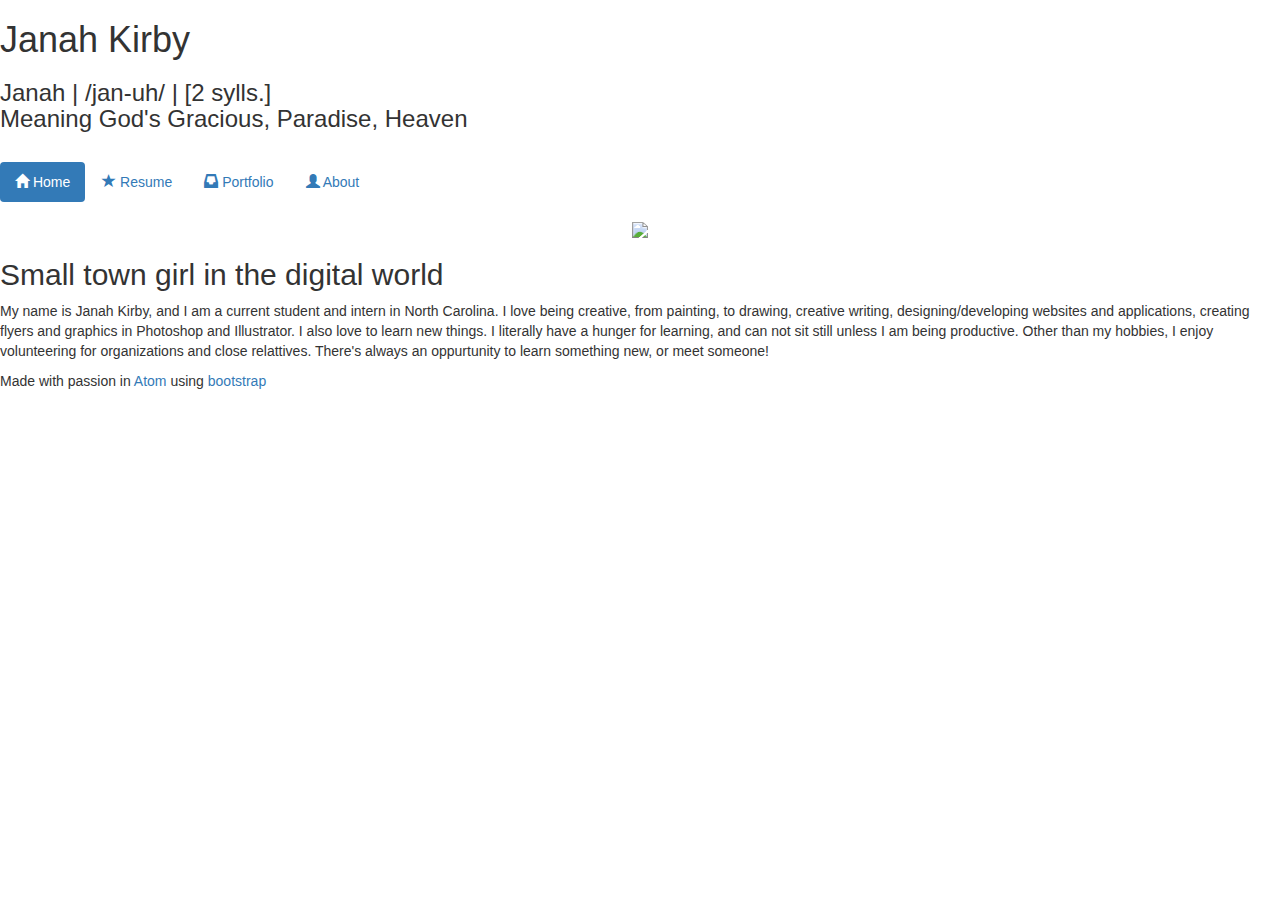
==== index.html @ 9af6bdef "Update index.html" ====
<!Doctype>
<html>
  <head>

<div class="border">

    <title> Janah Kirby's Website </title>

    <!--Stylesheet-->
    <link rel="stylesheet"
          type="text/css"
          href="index.css">

    <!--Meta -->

    <meta name="description" content="Janah Kirby's Website" />
    <meta name="keywords" content="janah, kirby, web design, graphic design, web development, student, intern, programmer,
    broke student, computer science, information technology, ITT, business, marketing, social media, photoshop, illustrator, java, jquery, html, css" />

    <!--Favicon----->
    <!--[if IE]><link rel="shortcut icon" href="C:\Users\iluvl\Documents\Janahkirby.me\Self Brand\J-K-Logo-Favicon.png"><![endif]-->
    <link rel="shortcut icon"
          href="C:\Users\iluvl\Documents\Janahkirby.me\Self Brand\J-K-Logo-Favicon.png"  />

    <!-- Bootstrap -->
      <link href="css/bootstrap.min.css" rel="stylesheet">
      <script src="https://code.jquery.com/jquery.min.js"></script>
      <link href="https://maxcdn.bootstrapcdn.com/bootstrap/3.3.6/css/bootstrap.min.css" rel="stylesheet" type="text/css" />
      <script src="https://maxcdn.bootstrapcdn.com/bootstrap/3.3.6/js/bootstrap.min.js"></script>
  </head>
  <body>
    <h1 class="title">Janah Kirby</h1>
    <h3 class="jan"> Janah | /jan-uh/ | [2 sylls.] <br>
        Meaning God's Gracious, Paradise, Heaven</h3>

<br />
  <!---Navigation Bar ------>
  <ul class="nav nav-pills">
   <li role="presentation" class="active"><a href="/index.html"><span class="glyphicon glyphicon-home" aria-hidden="true"></span> Home </a></li>
   <li role="presentation"><a href="/resumepage.html"><span class="glyphicon glyphicon-star" aria-hidden="true"></span> Resume</a></li>
   <li role="presentation"><a href="/portfoliopage.html"><span class="glyphicon glyphicon-inbox" aria-hidden="true"></span> Portfolio</a></li>
   <li role="presentation"><a href="/aboutpage.html"><span class="glyphicon glyphicon-user" aria-hidden="true"></span> About</a></li>
  </ul>

<br />
<div class="profile">

<!--Profile image-->
<center>
  <img src="C:\Users\iluvl\Documents\Janahkirby.me\Self Brand\J-K-Logo.svg" class="profile-pic" />
</center>

<!--Description-->
<h2 class="desc1"> Small town girl in the digital world</h2>
<p>
   My name is Janah Kirby, and I am a current student and intern in North Carolina. I love being creative, from painting, to drawing, creative writing, designing/developing websites and applications,
   creating flyers and graphics in Photoshop and Illustrator. I also love to learn new things. I literally have a hunger for learning, and can not sit still unless I am being productive.
   Other than my hobbies, I enjoy volunteering for organizations and close relattives. There's always an oppurtunity to learn something new, or meet someone!
</p>
</div>
<!--Footer-->
<div class="footer">
  <p> Made with passion in <a href="https://atom.io/">Atom</a> using <a href="http://getbootstrap.com/"> bootstrap </a> </p>
</div>

</div>
  </body>
</html>
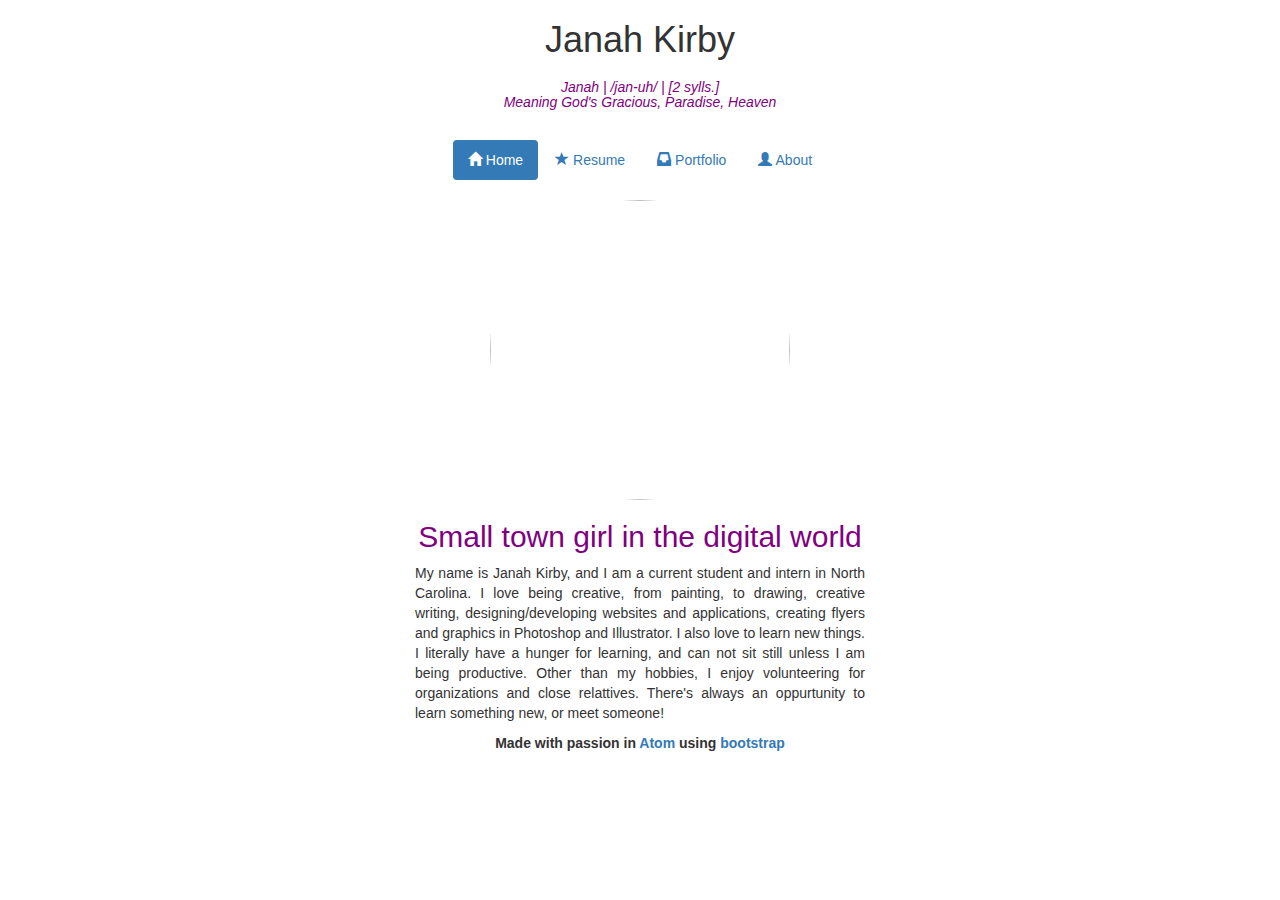
==== commit b1012306: "Add files via upload" ====
--- a/index.html
+++ b/index.html
@@ -1,68 +1,68 @@
-<!Doctype>
-<html>
-  <head>
-
-<div class="border">
-
-    <title> Janah Kirby's Website </title>
-
-    <!--Stylesheet-->
-    <link rel="stylesheet"
-          type="text/css"
-          href="index.css">
-
-    <!--Meta -->
-
-    <meta name="description" content="Janah Kirby's Website" />
-    <meta name="keywords" content="janah, kirby, web design, graphic design, web development, student, intern, programmer,
-    broke student, computer science, information technology, ITT, business, marketing, social media, photoshop, illustrator, java, jquery, html, css" />
-
-    <!--Favicon----->
-    <!--[if IE]><link rel="shortcut icon" href="C:\Users\iluvl\Documents\Janahkirby.me\Self Brand\J-K-Logo-Favicon.png"><![endif]-->
-    <link rel="shortcut icon"
-          href="C:\Users\iluvl\Documents\Janahkirby.me\Self Brand\J-K-Logo-Favicon.png"  />
-
-    <!-- Bootstrap -->
-      <link href="css/bootstrap.min.css" rel="stylesheet">
-      <script src="https://code.jquery.com/jquery.min.js"></script>
-      <link href="https://maxcdn.bootstrapcdn.com/bootstrap/3.3.6/css/bootstrap.min.css" rel="stylesheet" type="text/css" />
-      <script src="https://maxcdn.bootstrapcdn.com/bootstrap/3.3.6/js/bootstrap.min.js"></script>
-  </head>
-  <body>
-    <h1 class="title">Janah Kirby</h1>
-    <h3 class="jan"> Janah | /jan-uh/ | [2 sylls.] <br>
-        Meaning God's Gracious, Paradise, Heaven</h3>
-
-<br />
-  <!---Navigation Bar ------>
-  <ul class="nav nav-pills">
-   <li role="presentation" class="active"><a href="/index.html"><span class="glyphicon glyphicon-home" aria-hidden="true"></span> Home </a></li>
-   <li role="presentation"><a href="/resumepage.html"><span class="glyphicon glyphicon-star" aria-hidden="true"></span> Resume</a></li>
-   <li role="presentation"><a href="/portfoliopage.html"><span class="glyphicon glyphicon-inbox" aria-hidden="true"></span> Portfolio</a></li>
-   <li role="presentation"><a href="/aboutpage.html"><span class="glyphicon glyphicon-user" aria-hidden="true"></span> About</a></li>
-  </ul>
-
-<br />
-<div class="profile">
-
-<!--Profile image-->
-<center>
-  <img src="C:\Users\iluvl\Documents\Janahkirby.me\Self Brand\J-K-Logo.svg" class="profile-pic" />
-</center>
-
-<!--Description-->
-<h2 class="desc1"> Small town girl in the digital world</h2>
-<p>
-   My name is Janah Kirby, and I am a current student and intern in North Carolina. I love being creative, from painting, to drawing, creative writing, designing/developing websites and applications,
-   creating flyers and graphics in Photoshop and Illustrator. I also love to learn new things. I literally have a hunger for learning, and can not sit still unless I am being productive.
-   Other than my hobbies, I enjoy volunteering for organizations and close relattives. There's always an oppurtunity to learn something new, or meet someone!
-</p>
-</div>
-<!--Footer-->
-<div class="footer">
-  <p> Made with passion in <a href="https://atom.io/">Atom</a> using <a href="http://getbootstrap.com/"> bootstrap </a> </p>
-</div>
-
-</div>
-  </body>
-</html>
+<!Doctype>
+<html>
+  <head>
+
+<div class="border">
+
+    <title> Janah Kirby's Website </title>
+
+    <!--Stylesheet-->
+    <link rel="stylesheet"
+          type="text/css"
+          href="index.css">
+
+    <!--Meta -->
+
+    <meta name="description" content="Janah Kirby's Website" />
+    <meta name="keywords" content="janah, kirby, web design, graphic design, web development, student, intern, programmer,
+    broke student, computer science, information technology, ITT, business, marketing, social media, photoshop, illustrator, java, jquery, html, css" />
+
+    <!--Favicon----->
+    <!--[if IE]><link rel="shortcut icon" href="C:\Users\iluvl\Documents\Janahkirby.me\Self Brand\J-K-Logo-Favicon.png"><![endif]-->
+    <link rel="shortcut icon"
+          href="C:\Users\iluvl\Documents\Janahkirby.me\Self Brand\J-K-Logo-Favicon.png"  />
+
+    <!-- Bootstrap -->
+      <link href="css/bootstrap.min.css" rel="stylesheet">
+      <script src="https://code.jquery.com/jquery.min.js"></script>
+      <link href="https://maxcdn.bootstrapcdn.com/bootstrap/3.3.6/css/bootstrap.min.css" rel="stylesheet" type="text/css" />
+      <script src="https://maxcdn.bootstrapcdn.com/bootstrap/3.3.6/js/bootstrap.min.js"></script>
+  </head>
+  <body>
+    <h1 class="title">Janah Kirby</h1>
+    <h3 class="jan"> Janah | /jan-uh/ | [2 sylls.] <br>
+        Meaning God's Gracious, Paradise, Heaven</h3>
+
+<br />
+  <!---Navigation Bar ------>
+  <ul class="nav nav-pills">
+   <li role="presentation" class="active"><a href="/index.html"><span class="glyphicon glyphicon-home" aria-hidden="true"></span> Home </a></li>
+   <li role="presentation"><a href="/resumepage.html"><span class="glyphicon glyphicon-star" aria-hidden="true"></span> Resume</a></li>
+   <li role="presentation"><a href="/portfoliopage.html"><span class="glyphicon glyphicon-inbox" aria-hidden="true"></span> Portfolio</a></li>
+   <li role="presentation"><a href="/aboutpage.html"><span class="glyphicon glyphicon-user" aria-hidden="true"></span> About</a></li>
+  </ul>
+
+<br />
+<div class="profile">
+
+<!--Profile image-->
+<center>
+  <img src="C:\Users\iluvl\Documents\Janahkirby.me\Self Brand\J-K-Logo.svg" class="profile-pic" />
+</center>
+
+<!--Description-->
+<h2 class="desc1"> Small town girl in the digital world</h2>
+<p>
+   My name is Janah Kirby, and I am a current student and intern in North Carolina. I love being creative, from painting, to drawing, creative writing, designing/developing websites and applications,
+   creating flyers and graphics in Photoshop and Illustrator. I also love to learn new things. I literally have a hunger for learning, and can not sit still unless I am being productive.
+   Other than my hobbies, I enjoy volunteering for organizations and close relattives. There's always an oppurtunity to learn something new, or meet someone!
+</p>
+</div>
+<!--Footer-->
+<div class="footer">
+  <p> Made with passion in <a href="https://atom.io/">Atom</a> using <a href="http://getbootstrap.com/"> bootstrap </a> </p>
+</div>
+
+</div>
+  </body>
+</html>
--- a/index.css
+++ b/index.css
@@ -0,0 +1,43 @@
+.title{
+  text-align: center;
+}
+
+.jan {
+  font-size: 14px;
+  color: purple;
+  font-style: italic;
+  text-align: center;
+}
+
+.nav-pills {
+  margin-right: auto;
+  margin-left: auto;
+  display: flex;
+  justify-content: center;
+}
+
+.profile-pic {
+  width: 300px;
+  height: 300px;
+  text-align: center;
+  border-radius: 100%
+}
+
+.desc1 {
+  text-align: center;
+  color: purple;
+}
+
+.profile {
+  text-align: justify;
+  width: 450px;
+  margin-right: auto;
+  margin-left: auto;
+}
+
+.footer {
+  margin-left: auto;
+  margin-right: auto;
+  text-align: center;
+  font-weight: bold;
+}
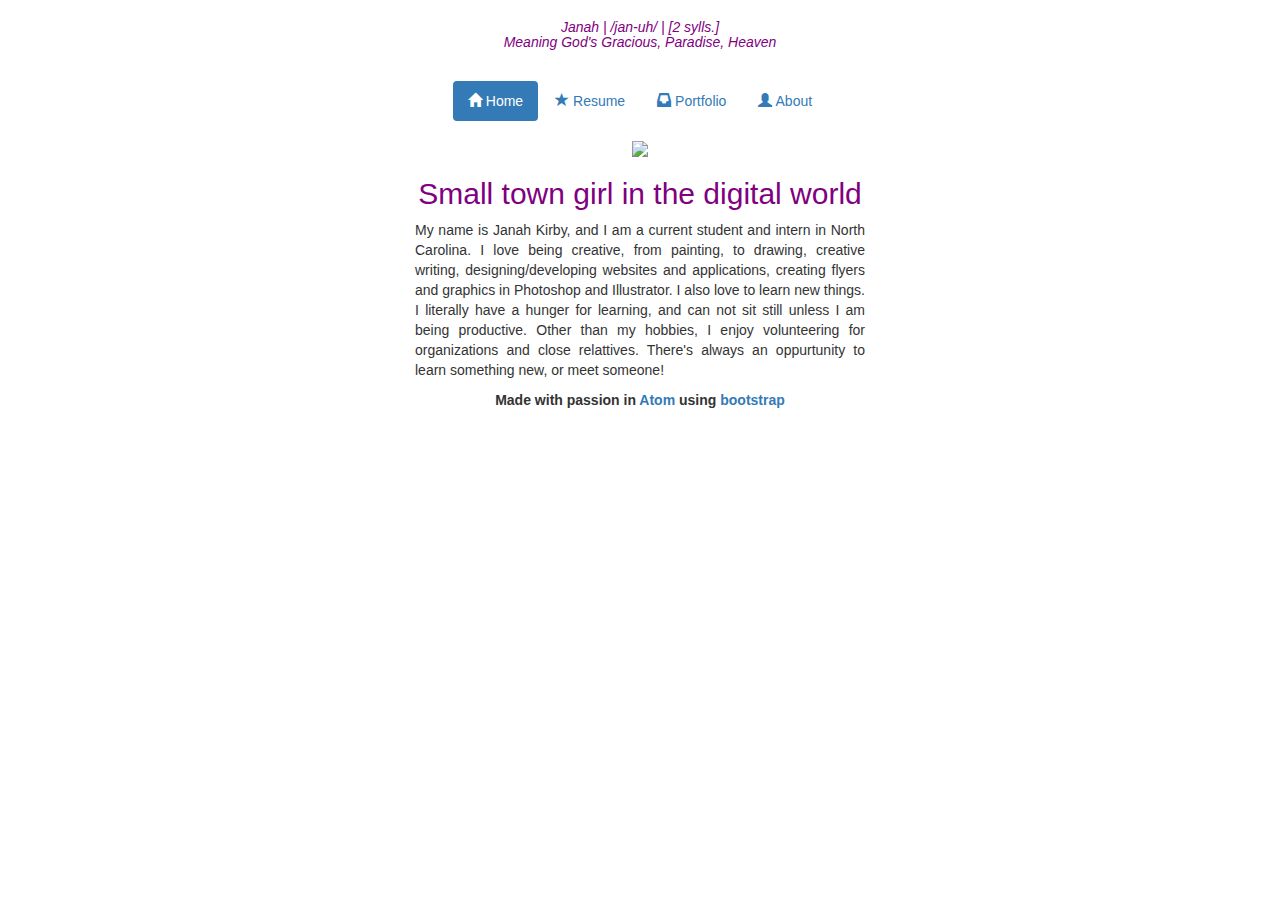
==== commit 834431bc: "Update index.html" ====
--- a/index.html
+++ b/index.html
@@ -20,7 +20,7 @@
     <!--Favicon----->
     <!--[if IE]><link rel="shortcut icon" href="C:\Users\iluvl\Documents\Janahkirby.me\Self Brand\J-K-Logo-Favicon.png"><![endif]-->
     <link rel="shortcut icon"
-          href="C:\Users\iluvl\Documents\Janahkirby.me\Self Brand\J-K-Logo-Favicon.png"  />
+          href="images/J-K-Logo-Favicon.png"  />
 
     <!-- Bootstrap -->
       <link href="css/bootstrap.min.css" rel="stylesheet">
@@ -29,7 +29,6 @@
       <script src="https://maxcdn.bootstrapcdn.com/bootstrap/3.3.6/js/bootstrap.min.js"></script>
   </head>
   <body>
-    <h1 class="title">Janah Kirby</h1>
     <h3 class="jan"> Janah | /jan-uh/ | [2 sylls.] <br>
         Meaning God's Gracious, Paradise, Heaven</h3>
 
@@ -47,7 +46,7 @@
 
 <!--Profile image-->
 <center>
-  <img src="C:\Users\iluvl\Documents\Janahkirby.me\Self Brand\J-K-Logo.svg" class="profile-pic" />
+  <img src="kyumi2.github.io/Images/J-K-Logo.svg" class="profile-pic" />
 </center>
 
 <!--Description-->
--- a/index.css
+++ b/index.css
@@ -16,12 +16,6 @@
   justify-content: center;
 }
 
-.profile-pic {
-  width: 300px;
-  height: 300px;
-  text-align: center;
-  border-radius: 100%
-}
 
 .desc1 {
   text-align: center;
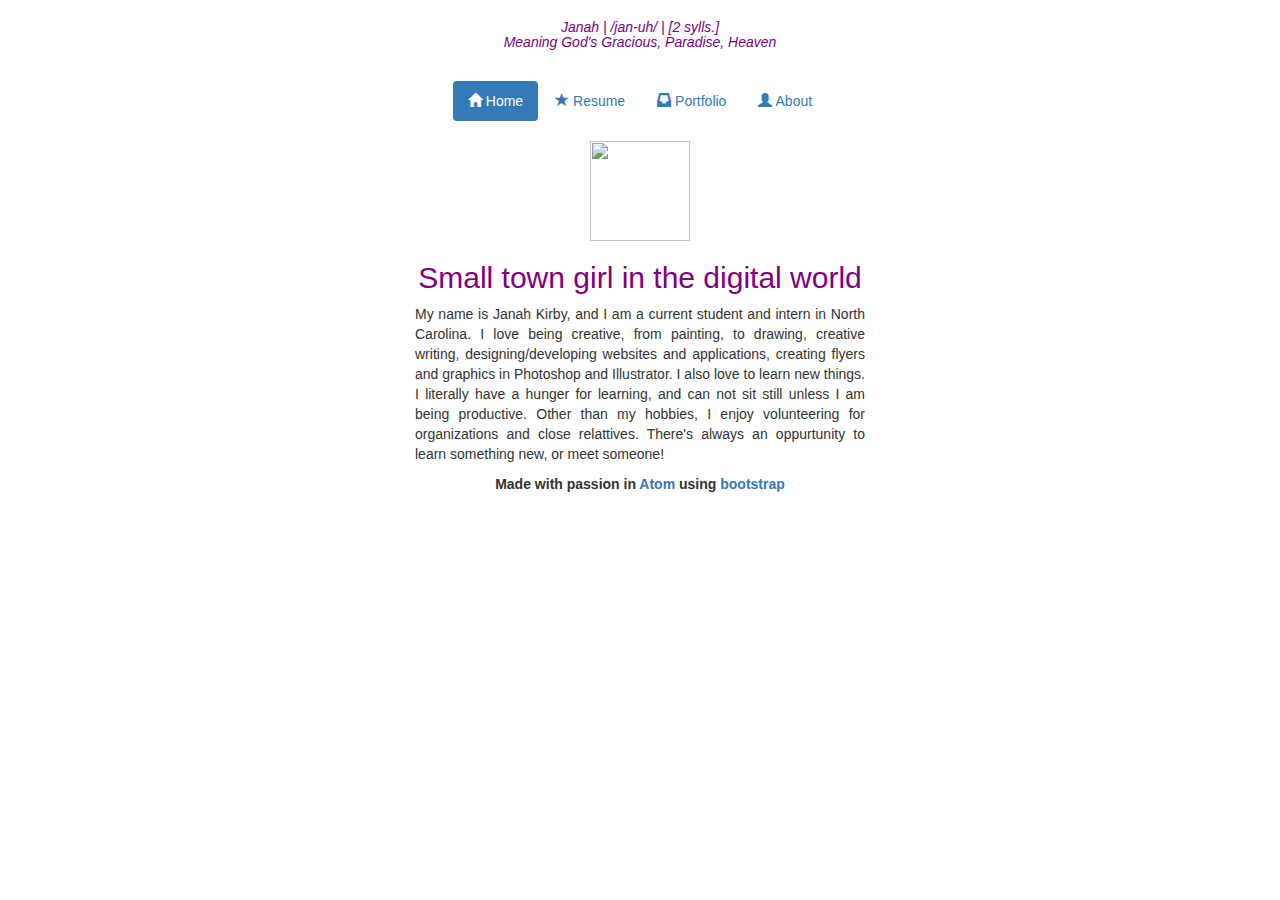
==== commit 4a94d38f: "Update index.html" ====
--- a/index.html
+++ b/index.html
@@ -28,6 +28,7 @@
       <link href="https://maxcdn.bootstrapcdn.com/bootstrap/3.3.6/css/bootstrap.min.css" rel="stylesheet" type="text/css" />
       <script src="https://maxcdn.bootstrapcdn.com/bootstrap/3.3.6/js/bootstrap.min.js"></script>
   </head>
+    
   <body>
     <h3 class="jan"> Janah | /jan-uh/ | [2 sylls.] <br>
         Meaning God's Gracious, Paradise, Heaven</h3>
@@ -46,7 +47,7 @@
 
 <!--Profile image-->
 <center>
-  <img src="kyumi2.github.io/Images/J-K-Logo.svg" class="profile-pic" />
+  <img src="kyumi2.github.io/Images/J-K-Logo.svg" class="profile-pic" height="100px" />
 </center>
 
 <!--Description-->
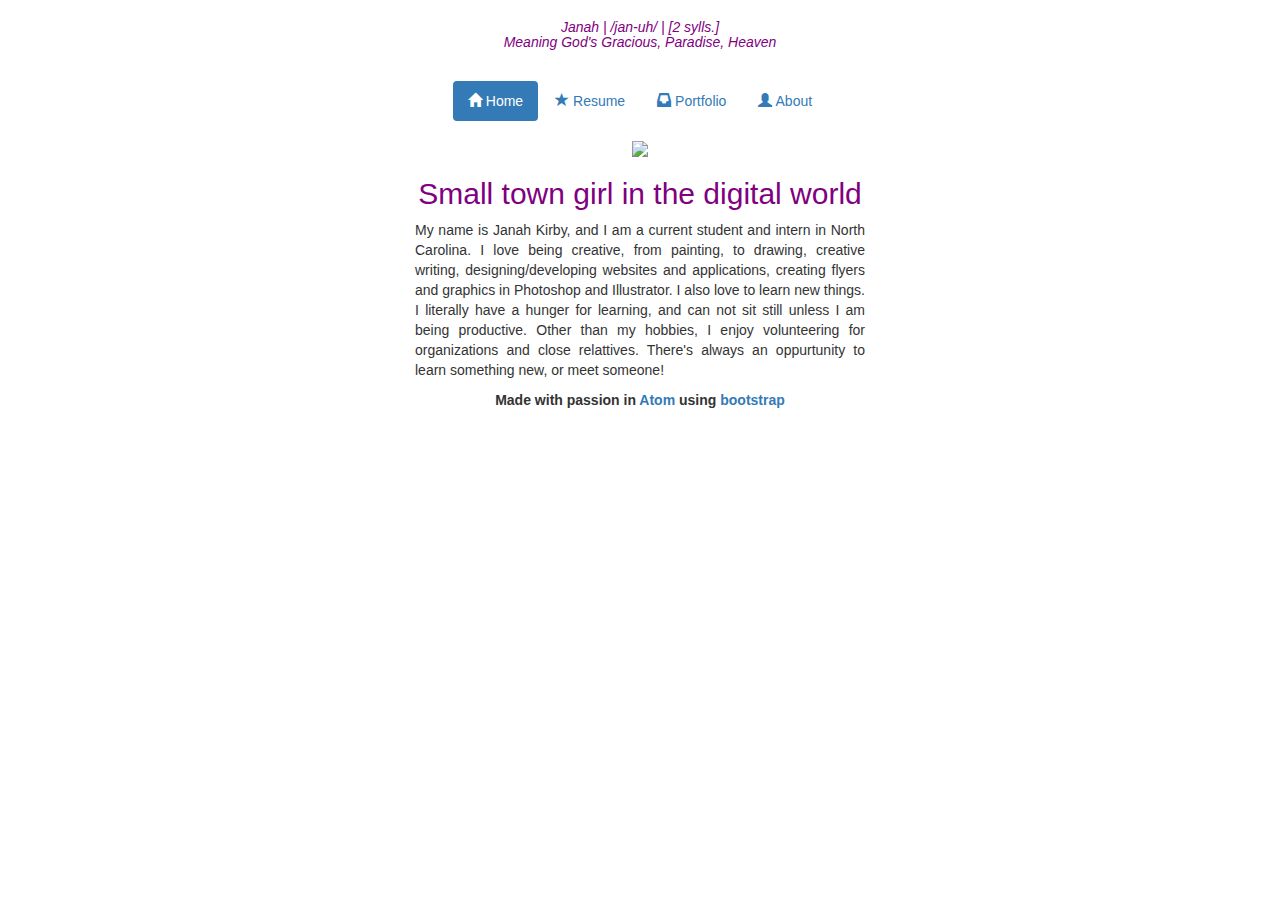
==== commit 516eff6d: "Update index.html" ====
--- a/index.html
+++ b/index.html
@@ -47,7 +47,7 @@
 
 <!--Profile image-->
 <center>
-  <img src="kyumi2.github.io/Images/J-K-Logo.svg" class="profile-pic" height="100px" />
+  <img src="kyumi2.github.io/Images/J-K-Logo.svg" class="profile-pic" />
 </center>
 
 <!--Description-->
